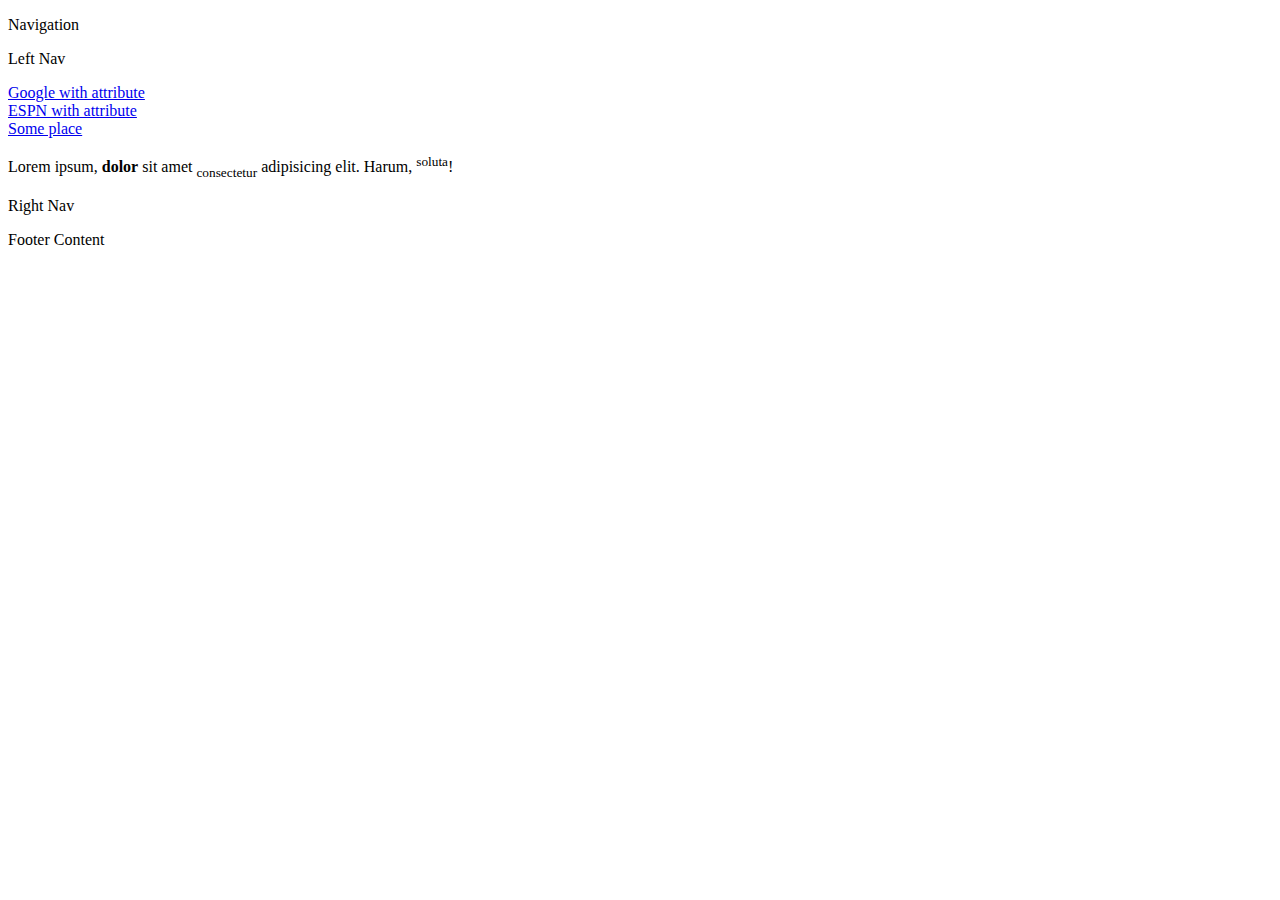
==== page2.html @ 2f09f260 "Add page2 and semantic files" ====
<!DOCTYPE html>
<html lang="en">
  <head>
    <meta charset="UTF-8" />
    <meta name="viewport" content="width=device-width, initial-scale=1.0" />
    <title>Page 2</title>
  </head>
  <body>
    <!-- This div will surround all of the div elements and content -->
    <div>
      <p>Navigation</p>
    </div>
    <!-- Left side div for sidebar navigation -->
    <div>
      <p>Left Nav</p>
    </div>
    <!-- Center where most of content will be -->
    <div>
      <!-- Anchor Element with Attributes -->
      <div>
        <a href="https://www.google.com" target="_blank"
          >Google with attribute</a
        >
      </div>
      <div>
        <a href="https://www.espn.com" target="_parent">ESPN with attribute</a>
      </div>
      <!-- Anchor with ni destination -->
      <div>
        <a href="#" target="_self">Some place</a>
      </div>
      <!-- Paragraph with Formatting elements -->
      <p>
        Lorem ipsum, <b>dolor</b> sit amet <sub>consectetur</sub> adipisicing elit. Harum, <sup>soluta</sup>!
      </p>
    </div>
    <!-- Right side div for sidebar navigation -->
    <div>
      <p>Right Nav</p>
    </div>
    <!-- Bottom footer div for additional information -->
    <div>
      <p>Footer Content</p>
    </div>
  </body>
</html>
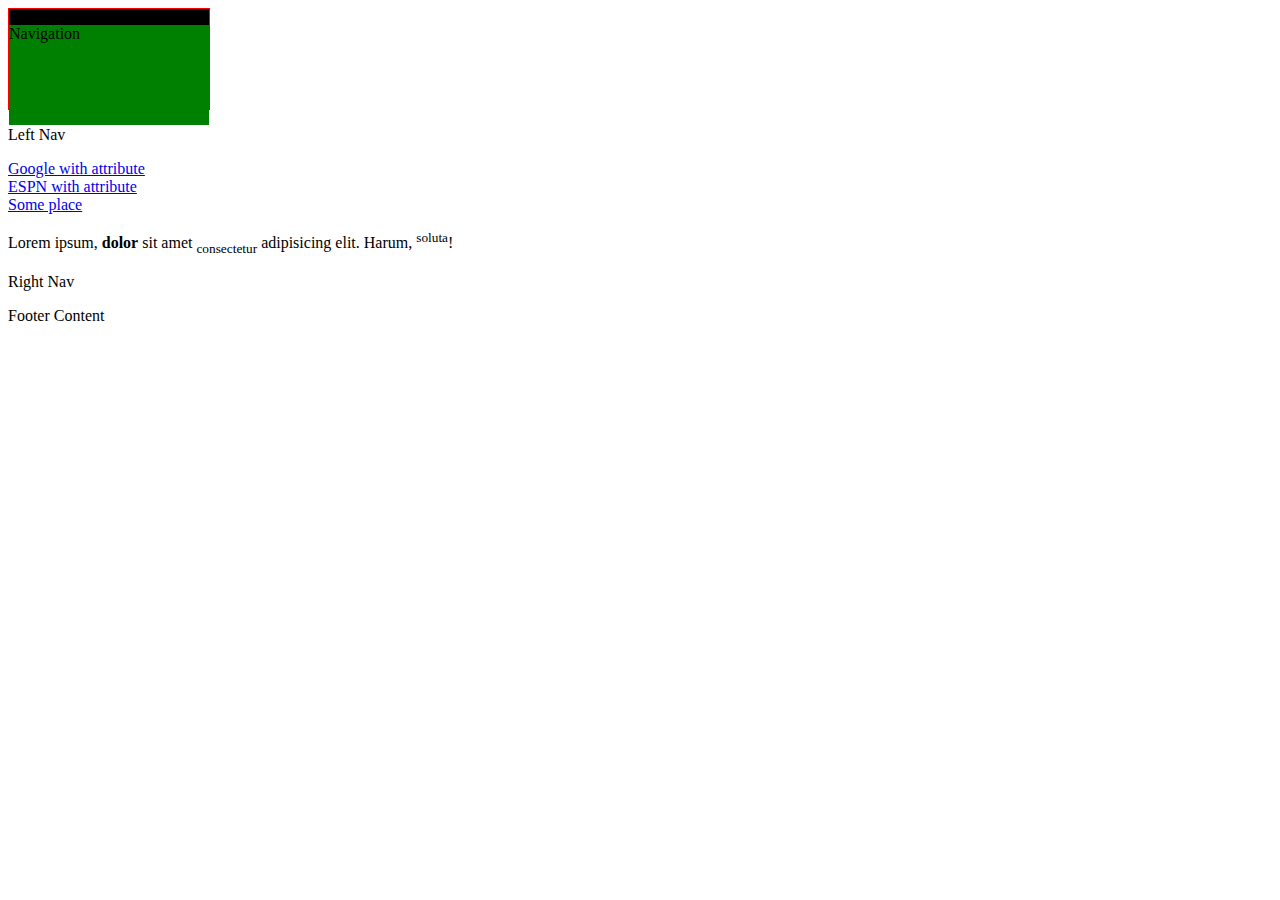
==== commit 5989f346: "Intro to CSS" ====
--- a/page2.html
+++ b/page2.html
@@ -7,8 +7,17 @@
   </head>
   <body>
     <!-- This div will surround all of the div elements and content -->
-    <div>
-      <p>Navigation</p>
+    <div
+      style="
+        border: 1px solid red;
+        background-color: black;
+        width: 200px;
+        height: 100px;
+      "
+    >
+      <p style="background-color: green; width: 200px; height: 100px">
+        Navigation
+      </p>
     </div>
     <!-- Left side div for sidebar navigation -->
     <div>
@@ -31,7 +40,8 @@
       </div>
       <!-- Paragraph with Formatting elements -->
       <p>
-        Lorem ipsum, <b>dolor</b> sit amet <sub>consectetur</sub> adipisicing elit. Harum, <sup>soluta</sup>!
+        Lorem ipsum, <b>dolor</b> sit amet <sub>consectetur</sub> adipisicing
+        elit. Harum, <sup>soluta</sup>!
       </p>
     </div>
     <!-- Right side div for sidebar navigation -->
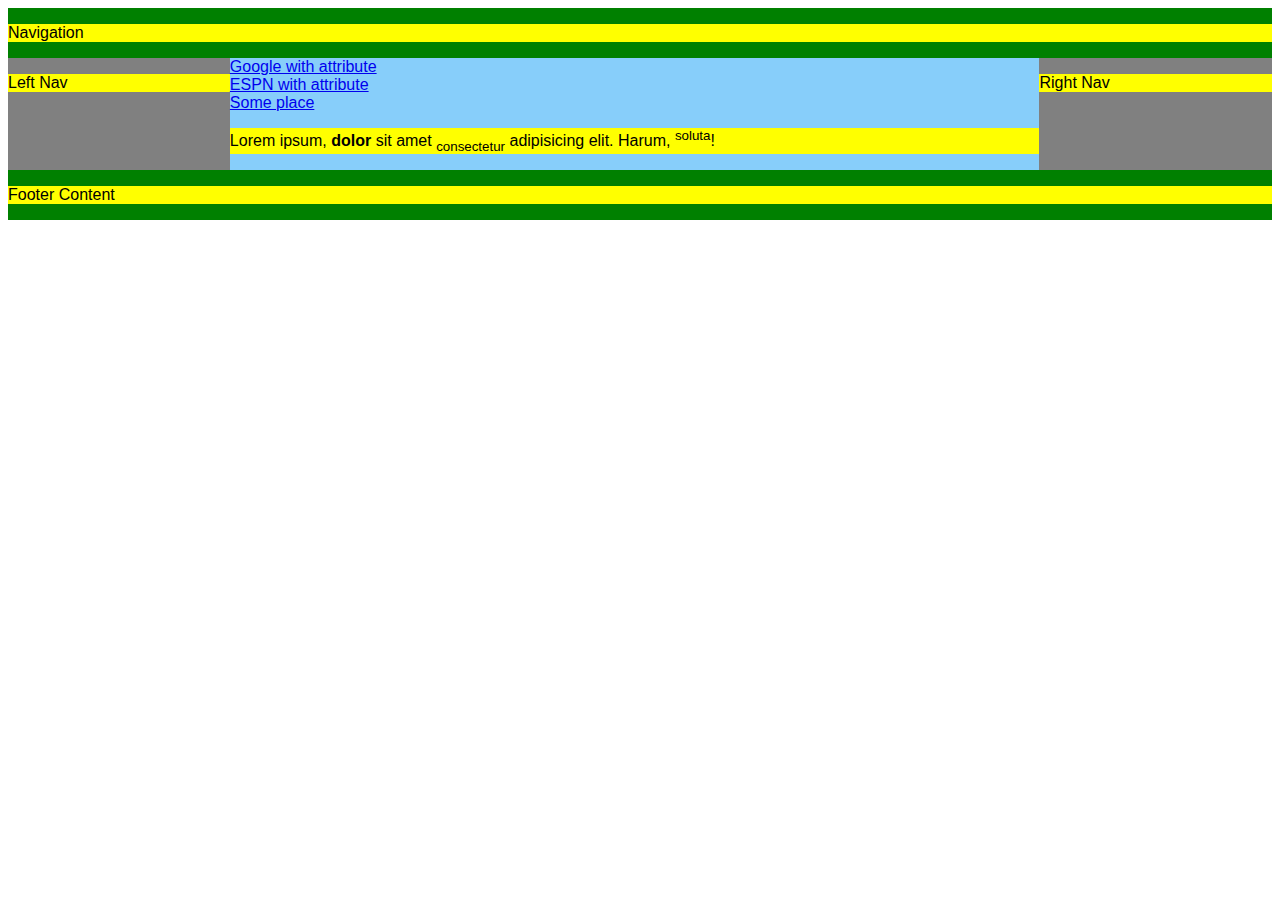
==== commit fd3ddd65: "Grid Layout" ====
--- a/page2.html
+++ b/page2.html
@@ -3,28 +3,23 @@
   <head>
     <meta charset="UTF-8" />
     <meta name="viewport" content="width=device-width, initial-scale=1.0" />
+    <link rel="stylesheet" href="/css/styles.css" type="text/css" />
     <title>Page 2</title>
   </head>
   <body>
     <!-- This div will surround all of the div elements and content -->
-    <div
-      style="
-        border: 1px solid red;
-        background-color: black;
-        width: 200px;
-        height: 100px;
-      "
-    >
-      <p style="background-color: green; width: 200px; height: 100px">
+    <div class="container-div">
+      <div class="contain-nav">
+      <p>
         Navigation
       </p>
     </div>
     <!-- Left side div for sidebar navigation -->
-    <div>
+    <div class="contain-left">
       <p>Left Nav</p>
     </div>
     <!-- Center where most of content will be -->
-    <div>
+    <div class="contain-center">
       <!-- Anchor Element with Attributes -->
       <div>
         <a href="https://www.google.com" target="_blank"
@@ -45,12 +40,13 @@
       </p>
     </div>
     <!-- Right side div for sidebar navigation -->
-    <div>
+    <div class="contain-right">
       <p>Right Nav</p>
     </div>
     <!-- Bottom footer div for additional information -->
-    <div>
+    <div class="contain-bottom">
       <p>Footer Content</p>
     </div>
+    </div>
   </body>
-</html>
+</html> 
--- a/css/styles.css
+++ b/css/styles.css
@@ -0,0 +1,318 @@
+:root{
+    font-family: 'Segoe UI', Tahoma, Geneva, Verdana, sans-serif;
+    --primary: #8367A2; 
+    --secondary: #44355B; 
+    --accent: #221E22; 
+}
+
+p {
+    background-color: yellow;
+}
+
+h2 {
+    text-transform: uppercase;
+}
+
+h4 {
+    text-transform: lowercase;
+}
+
+.center {
+    text-align: center;
+    color: red;
+}
+
+p.center {
+    color: blue;
+    font-size: 1.3em;
+}
+
+#chapter{
+    font-weight: 900;
+    text-transform: uppercase;
+}
+
+h2, #chapter {
+    text-transform: uppercase;
+}
+
+h1,
+h2,
+.center {
+    text-align: center;
+}
+
+/* Styles for Page 3 */
+.days {
+  list-style-position: inside;
+}
+
+.days li {
+    text-transform: uppercase;
+    color: #A0A;
+    font-size: 1.4em;
+}
+
+.flavors {
+  list-style-type: circle;
+}
+
+.flavors li {
+    font-size: 1.2em;
+    text-transform: lowercase;
+}
+
+/* Styles for Navigations */
+.nav-h,
+.nav-v{
+    list-style-type: none;
+    margin: 0;
+    padding: 5;
+    overflow: hidden;
+    background-color: #333;
+}
+
+li a {
+    display: block;
+    color: white;
+    text-align: center;
+    padding: 14px 16px;
+    text-decoration: none;
+}
+
+.nav-h li {
+    float: left;
+}
+
+.nav-v {
+    width: 200px;
+}
+
+.active {
+    background-color: #04aa6d;
+}
+
+li a:hover {
+    background-color: #111;
+}
+
+/* Styles for Page 5 */
+#handling-div { 
+    background-color: #17255a;
+}
+
+#handling-h1 {
+    background-color: #7c9885;
+}
+
+#handling-p {
+    display: block;
+    background-color: #5e0b15;
+}
+
+#handling-a {
+    display: block;
+    background-color: #fde74c;
+}
+
+.box-model, 
+.box-model2 {
+    width: 400px;
+    height: 120px;
+    padding: 20px;
+}
+
+.box-model {
+    border: 10px solid red;
+    margin: 0 0 20px 0;
+}
+
+.box-model2 {
+    border: 10px solid blue;
+    box-sizing: border-box; 
+}
+
+/* Page 5 Postion Properties */
+.position-example {
+    background-color: green;
+    height: 150px;
+}
+
+.position-a {
+    position: absolute;
+    display: inline;
+    background-color: orange;
+}
+
+.position-r {
+    position: relative;
+    display: inline;
+    background-color: #fff;
+    color: #000;
+}
+
+/* Span Element */
+.span-p {
+    font-size: 1.5em;
+}
+
+.span-p span {
+    font-weight: bold;
+    color: blue;
+}
+
+/* Styles for page 6 */
+.custom-bg {
+    background-color: var(--primary);
+}
+
+.custom-t {
+    color: var(--accent);
+}
+.custom-p {
+    color: var(--secondary);
+}
+
+.background-solid {
+    background: var(--primary);
+    height: 200px
+}
+
+.background-repeat {
+    background-image: url(https://i.ibb.co/m6thC3B/dog-image7.jpg);
+    height: 400px;
+    background-repeat: no-repeat;
+    background-size: contain;
+}
+
+.background-gradient {
+    background-image: linear-gradient(to right, rgb(90%,30%,50%,.9), 
+    rgba(0, 0, 0, 0)),
+    url(https://i.ibb.co/wr0ScTX/dog-image8.jpg);
+    background-size: contain;
+    background-repeat: repeat;
+    height: 400px;
+    border: solid red;
+}
+
+/* Styles for Page 7 */
+.container {
+    display: grid;
+    text-align: center;
+    margin-bottom: 25px;
+}
+
+.container-2 {
+    display: grid;
+    text-align: center;
+    grid-template-columns: 100px 100px 100px;
+    grid-template-rows: 50px;
+}
+
+.container p {
+    background-color: lightgreen;
+    border: 2px solid green;
+    margin: 0;
+    width: 200px;
+    height: 25px;
+}
+
+.container-2 p {
+    background-color: lightgreen;
+    border: 2px solid green;
+    margin: 0;
+}
+
+.container-a {
+    display: grid;
+    text-align: center;
+    grid-template-rows: 50px;
+    grid-template-columns: 300px 4fr 1fr;
+    gap: 5px;
+}
+
+.container-a p {
+    background-color: lightgreen;
+}
+
+.wrapper {
+    display: grid;
+    background-color: lightblue;
+    grid-template-columns: repeat(3, 1fr);
+    grid-template-rows: repeat(3, 100px);
+    gap: 2px;
+    text-align: center;
+}
+
+.item1 {
+    grid-column-start: 1;
+    grid-column-end: 2;
+    grid-row-start: 1;
+    grid-row-end: 4;
+    border: 2px solid blue;
+}
+
+.item2 {
+    grid-column-start: 3;
+    grid-column-end: 4;
+    grid-row-start: 1;
+    grid-row-end: 3;
+    border: 2px solid red;
+}
+
+.item3 {
+    grid-column-start: 2;
+    grid-column-end: 3;
+    grid-row-start: 1;
+    grid-row-end: 2;
+    border: 2px solid rgb(38, 232, 239);
+}
+
+.item4 {
+    grid-column-start: 2;
+    grid-column-end: 4;
+    grid-row-start: 3;
+    grid-row-end: 4;
+    border: 2px solid rgb(249, 5, 151);
+}
+
+/* Grid layout for page 2 */
+.container-div {
+    display: grid;
+    grid-template-areas: 
+    "nav nav nav nav" 
+    "left main main right" 
+    "left main main right" 
+    "foot foot foot foot";
+}
+
+.contain-left {
+    grid-area: left;
+}
+
+.contain-right {
+    grid-area: right;
+}
+
+.contain-right, 
+.contain-left {
+    background-color: gray;
+}
+
+.contain-nav {
+    grid-area: nav;
+}
+
+.contain-bottom {
+    grid-area: foot;
+}
+
+.contain-nav, 
+.contain-bottom {
+    background-color: green;
+}
+
+.contain-center {
+    grid-area: main;
+    background-color: lightskyblue;
+}